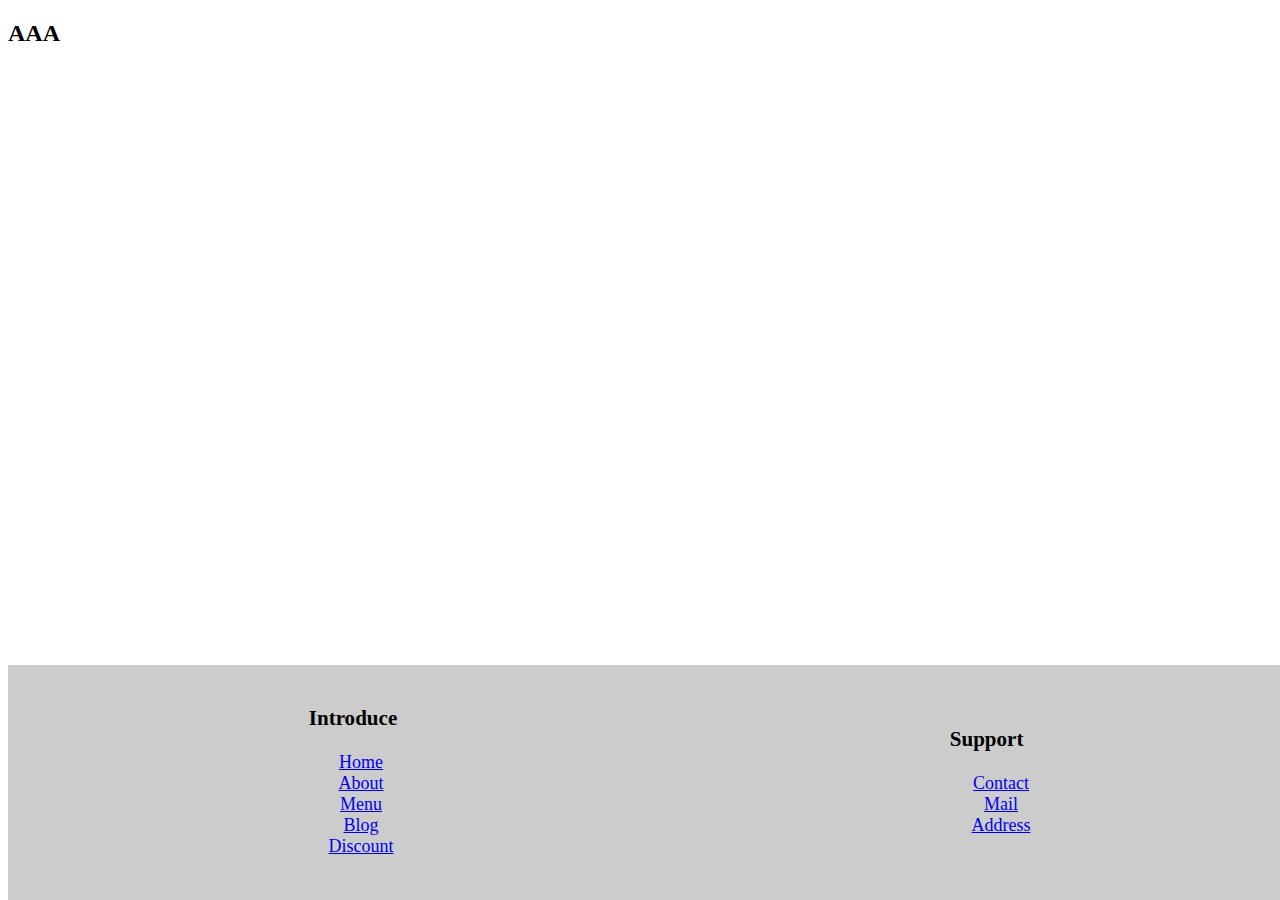
==== footer.html @ 594393e4 "footer" ====
<!DOCTYPE html>
<html lang="en">
  <head>
    <meta charset="UTF-8" />
    <meta name="viewport" content="width=device-width, initial-scale=1.0" />
    <title>Document</title>
    <link rel="stylesheet" href="./footer.css" />
  </head>
  <body>
    <h2>AAA</h2>
  </body>
  <footer>
      <div class="footer_content">
        <div class="content">
          <h3>Introduce</h3>
          <div>
            <ul class="ul">
              <li><a href="#">Home</a></li>
              <li><a href="#">About</a></li>
              <li><a href="#">Menu</a></li>
              <li><a href="#">Blog</a></li>
              <li><a href="#">Discount</a></li>
            </ul>
          </div>
        </div>
        <div class="content">
          <h3 style="width: 98%;">Support</h3>
          <div>
            <ul class="ul">
              <li><a href="#">Contact</a></li>
              <li><a href="#">Mail</a></li>
              <li><a href="#"></a></li>
              <li><a href="#"></a></li>
              <li><a href="#">Address</a></li>
            </ul>
          </div>
        </div>

      </div>
    </div>
  </footer>
</html>
---- footer.css ----
footer{
    background-color:#ccc;
    text-align:center;
    padding:25px;
    font-size:18px;
    display: block;
    width:  100%;
    bottom: 0;
    position: absolute;
    margin: 0 0;
    padding-top: 20px;
    
}

.footer_content{
    width: 100%;
    display:  flex;
    justify-content: space-between;
    align-items: center;
    z-index: 10; 
}

.ul{
    list-style: none;
    width: 90%;
}

.content{
    box-sizing: border-box;
    width: 70%;
    list-style: none;
}
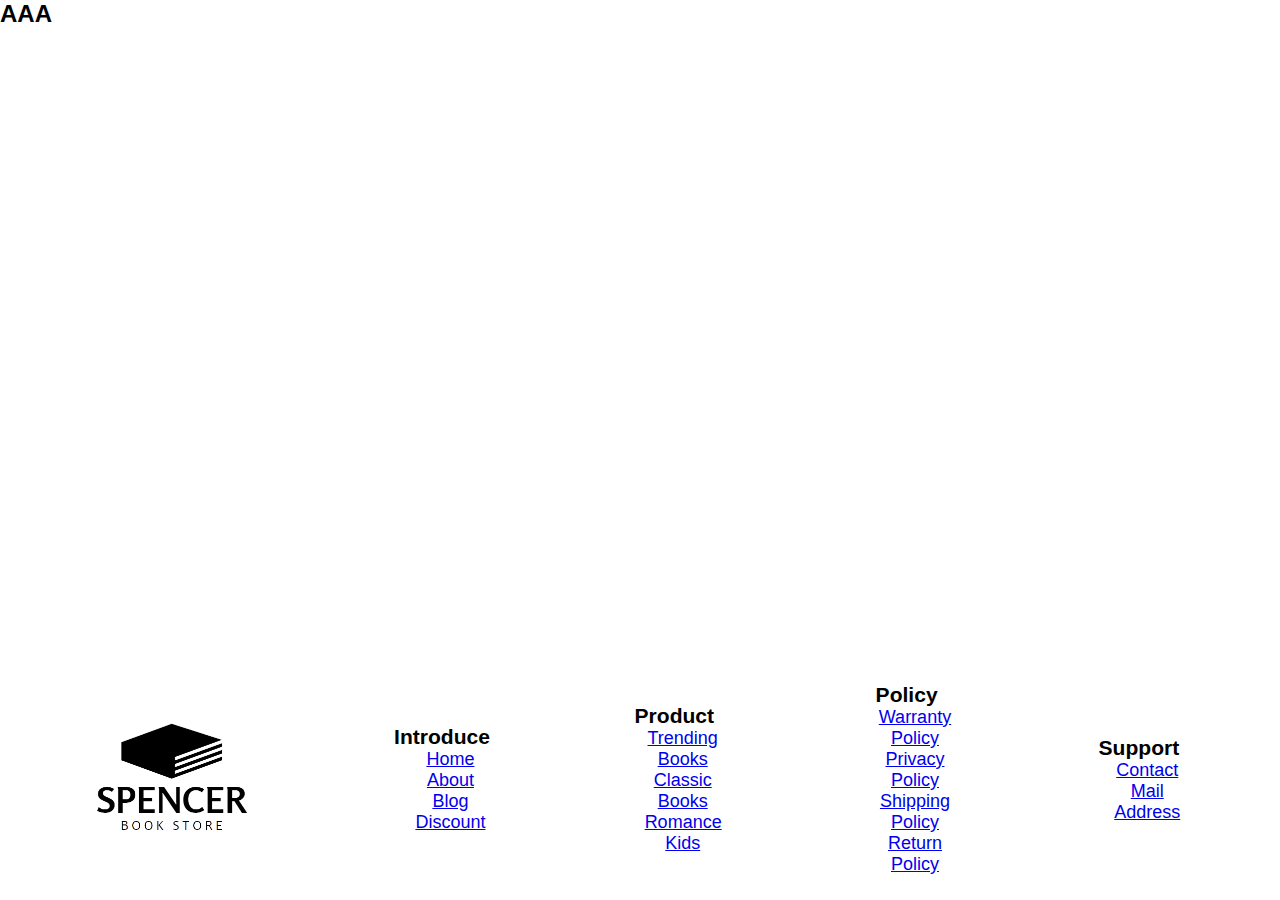
==== commit 945cc4fe: "a" ====
--- a/footer.html
+++ b/footer.html
@@ -11,27 +11,50 @@
   </body>
   <footer>
       <div class="footer_content">
+        <div>
+          <img src="./Img/logo.png" alt="">
+        </div>
         <div class="content">
           <h3>Introduce</h3>
           <div>
             <ul class="ul">
               <li><a href="#">Home</a></li>
               <li><a href="#">About</a></li>
-              <li><a href="#">Menu</a></li>
               <li><a href="#">Blog</a></li>
               <li><a href="#">Discount</a></li>
             </ul>
           </div>
         </div>
         <div class="content">
-          <h3 style="width: 98%;">Support</h3>
+          <h3>Product</h3>
+          <div>
+            <ul class="ul">
+              <li><a href="#">Trending Books</a></li>
+              <li><a href="#">Classic Books</a></li>
+              <li><a href="#">Romance</a></li>
+              <li><a href="#">Kids</a></li>
+            </ul>
+          </div>
+        </div>
+        <div class="content">
+          <h3>Policy</h3>
+          <div>
+            <ul class="ul">
+              <li><a href="#">Warranty Policy </a></li>
+              <li><a href="#">Privacy Policy </a></li>
+              <li><a href="#">Shipping Policy</a></li>
+              <li><a href="#">Return Policy</a></li>
+            </ul>
+          </div>
+        </div>
+        <div class="content">
+          <h3>Support</h3>
           <div>
             <ul class="ul">
               <li><a href="#">Contact</a></li>
               <li><a href="#">Mail</a></li>
+              <li><a href="#">Address</a></li>
               <li><a href="#"></a></li>
-              <li><a href="#"></a></li>
-              <li><a href="#">Address</a></li>
             </ul>
           </div>
         </div>
--- a/footer.css
+++ b/footer.css
@@ -1,5 +1,10 @@
+*{
+    box-sizing: border-box;
+    margin: 0;
+    font-family: 'Poppins', sans-serif;
+  }
+
 footer{
-    background-color:#ccc;
     text-align:center;
     padding:25px;
     font-size:18px;
@@ -9,7 +14,6 @@
     position: absolute;
     margin: 0 0;
     padding-top: 20px;
-    
 }
 
 .footer_content{
@@ -22,11 +26,21 @@
 
 .ul{
     list-style: none;
-    width: 90%;
+    width: 50%;
+    margin-left: 20%;
 }
 
 .content{
     box-sizing: border-box;
-    width: 70%;
+    width: 30%;
     list-style: none;
+}
+
+h3{
+    left: 100%;
+}
+
+img {
+    width: 80%;
+    height: 80%;
 }